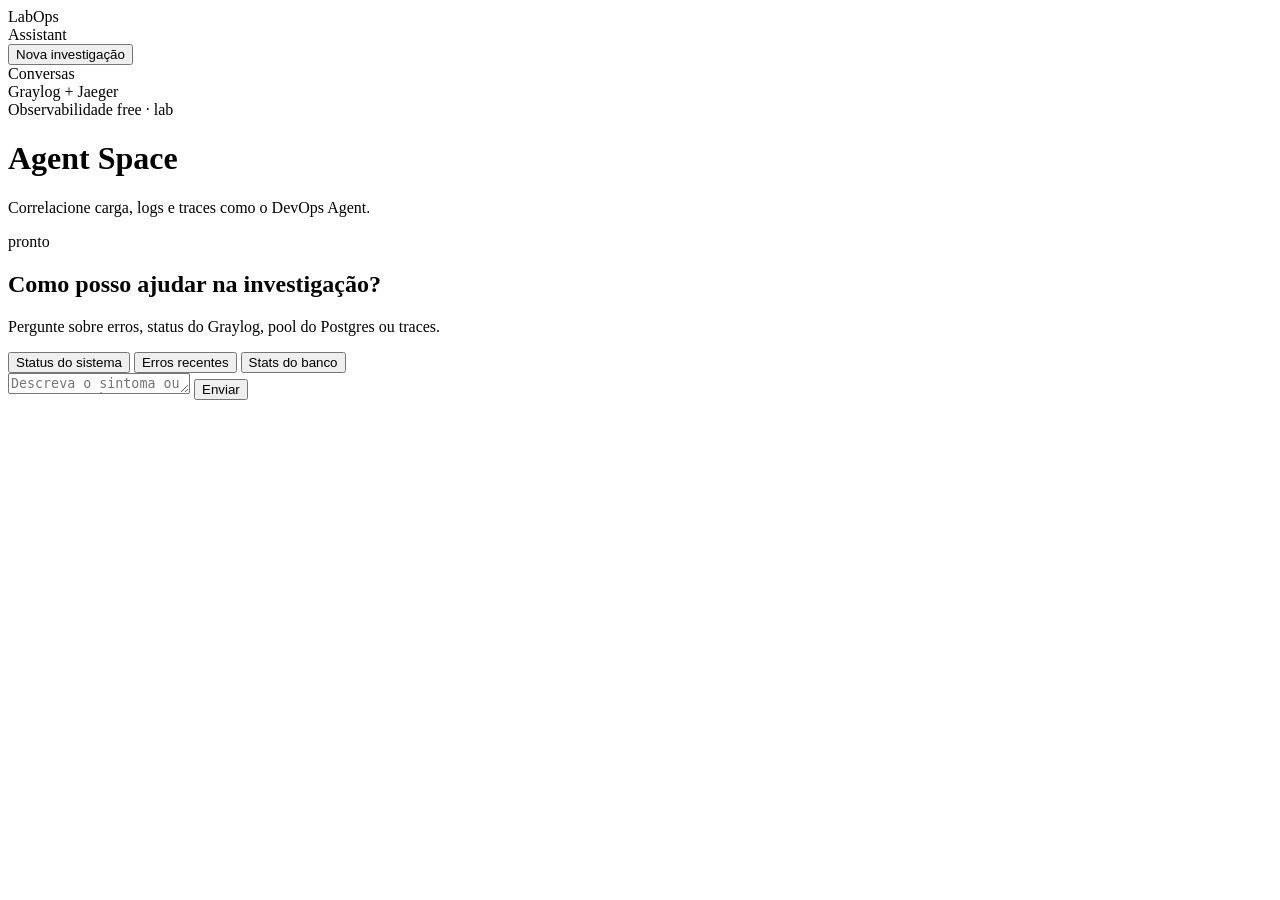
==== app/static/index.html @ 698c9156 "Replace sample shop with LabOps Assistant and free observability. Chat UI like DevOps Agent, Postgre" ====
<!DOCTYPE html>
<html lang="pt-BR">
<head>
  <meta charset="UTF-8" />
  <meta name="viewport" content="width=device-width, initial-scale=1" />
  <title>LabOps Assistant</title>
  <link rel="preconnect" href="https://fonts.googleapis.com" />
  <link rel="preconnect" href="https://fonts.gstatic.com" crossorigin />
  <link href="https://fonts.googleapis.com/css2?family=IBM+Plex+Mono:wght@400;500&family=Sora:wght@400;500;600;700&display=swap" rel="stylesheet" />
  <link rel="stylesheet" href="/static/app.css" />
</head>
<body>
  <div class="shell">
    <aside class="rail">
      <div class="brand">
        <div class="brand-mark" aria-hidden="true"></div>
        <div>
          <div class="brand-name">LabOps</div>
          <div class="brand-sub">Assistant</div>
        </div>
      </div>
      <button type="button" class="btn-new" id="btnNew">Nova investigação</button>
      <div class="rail-label">Conversas</div>
      <nav class="conv-list" id="convList"></nav>
      <div class="rail-foot">
        <div class="pill">Graylog + Jaeger</div>
        <div class="muted">Observabilidade free · lab</div>
      </div>
    </aside>

    <main class="stage">
      <header class="top">
        <div>
          <h1 id="chatTitle">Agent Space</h1>
          <p class="muted">Correlacione carga, logs e traces como o DevOps Agent.</p>
        </div>
        <div class="top-meta" id="metaBox">
          <span class="chip">pronto</span>
        </div>
      </header>

      <section class="transcript" id="transcript">
        <div class="welcome">
          <h2>Como posso ajudar na investigação?</h2>
          <p>Pergunte sobre erros, status do Graylog, pool do Postgres ou traces.</p>
          <div class="suggestions">
            <button type="button" data-q="Qual o status do sistema e do Graylog?">Status do sistema</button>
            <button type="button" data-q="Mostre erros e timeouts recentes nos logs">Erros recentes</button>
            <button type="button" data-q="Como está o banco e o pool sob carga?">Stats do banco</button>
          </div>
        </div>
      </section>

      <form class="composer" id="composer">
        <textarea id="input" rows="1" placeholder="Descreva o sintoma ou pergunte sobre logs/traces…" required></textarea>
        <button type="submit" id="send">Enviar</button>
      </form>
    </main>
  </div>
  <script src="/static/app.js"></script>
</body>
</html>
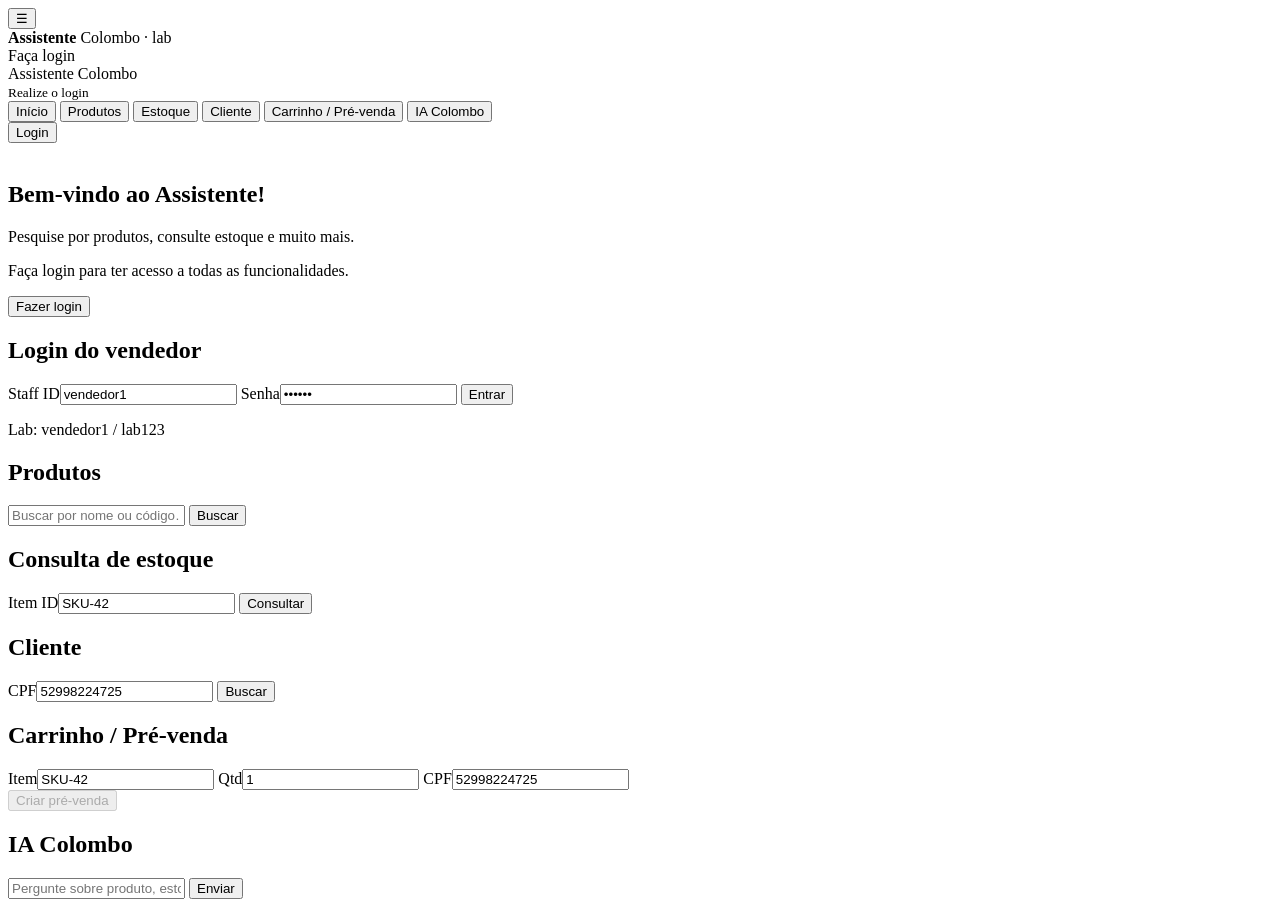
==== commit 6c35a276: "Rebuild app as Colombo-style Assistente de Vendas with observability. Light retail UI, sales journey" ====
--- a/app/static/index.html
+++ b/app/static/index.html
@@ -3,58 +3,119 @@
 <head>
   <meta charset="UTF-8" />
   <meta name="viewport" content="width=device-width, initial-scale=1" />
-  <title>LabOps Assistant</title>
+  <title>Assistente Colombo</title>
   <link rel="preconnect" href="https://fonts.googleapis.com" />
   <link rel="preconnect" href="https://fonts.gstatic.com" crossorigin />
-  <link href="https://fonts.googleapis.com/css2?family=IBM+Plex+Mono:wght@400;500&family=Sora:wght@400;500;600;700&display=swap" rel="stylesheet" />
+  <link href="https://fonts.googleapis.com/css2?family=Roboto:wght@400;500;700&display=swap" rel="stylesheet" />
   <link rel="stylesheet" href="/static/app.css" />
 </head>
 <body>
-  <div class="shell">
-    <aside class="rail">
+  <div class="app">
+    <header class="appbar">
+      <button type="button" class="icon-btn" id="btnMenu" aria-label="Menu">☰</button>
       <div class="brand">
-        <div class="brand-mark" aria-hidden="true"></div>
+        <div class="logo" aria-hidden="true"></div>
         <div>
-          <div class="brand-name">LabOps</div>
-          <div class="brand-sub">Assistant</div>
+          <strong>Assistente</strong>
+          <span>Colombo · lab</span>
         </div>
       </div>
-      <button type="button" class="btn-new" id="btnNew">Nova investigação</button>
-      <div class="rail-label">Conversas</div>
-      <nav class="conv-list" id="convList"></nav>
-      <div class="rail-foot">
-        <div class="pill">Graylog + Jaeger</div>
-        <div class="muted">Observabilidade free · lab</div>
+      <div class="appbar-right" id="userChip">Faça login</div>
+    </header>
+
+    <aside class="drawer" id="drawer">
+      <div class="drawer-head">
+        <div class="persona"></div>
+        <div>
+          <div id="drawerName">Assistente Colombo</div>
+          <small id="drawerSub">Realize o login</small>
+        </div>
       </div>
+      <nav>
+        <button type="button" data-view="home" class="nav active">Início</button>
+        <button type="button" data-view="products" class="nav">Produtos</button>
+        <button type="button" data-view="stock" class="nav">Estoque</button>
+        <button type="button" data-view="customer" class="nav">Cliente</button>
+        <button type="button" data-view="cart" class="nav">Carrinho / Pré-venda</button>
+        <button type="button" data-view="lia" class="nav">IA Colombo</button>
+      </nav>
+      <button type="button" class="login-btn" id="btnLoginToggle">Login</button>
     </aside>
+    <div class="backdrop" id="backdrop"></div>
 
-    <main class="stage">
-      <header class="top">
-        <div>
-          <h1 id="chatTitle">Agent Space</h1>
-          <p class="muted">Correlacione carga, logs e traces como o DevOps Agent.</p>
-        </div>
-        <div class="top-meta" id="metaBox">
-          <span class="chip">pronto</span>
-        </div>
-      </header>
-
-      <section class="transcript" id="transcript">
-        <div class="welcome">
-          <h2>Como posso ajudar na investigação?</h2>
-          <p>Pergunte sobre erros, status do Graylog, pool do Postgres ou traces.</p>
-          <div class="suggestions">
-            <button type="button" data-q="Qual o status do sistema e do Graylog?">Status do sistema</button>
-            <button type="button" data-q="Mostre erros e timeouts recentes nos logs">Erros recentes</button>
-            <button type="button" data-q="Como está o banco e o pool sob carga?">Stats do banco</button>
-          </div>
+    <main class="content">
+      <section class="view" id="view-home">
+        <div class="welcome card">
+          <img class="welcome-mark" alt="" />
+          <h1>Bem-vindo ao Assistente!</h1>
+          <p>Pesquise por produtos, consulte estoque e muito mais.</p>
+          <p class="dim">Faça login para ter acesso a todas as funcionalidades.</p>
+          <button type="button" class="btn-primary" id="btnWelcomeLogin">Fazer login</button>
         </div>
       </section>
 
-      <form class="composer" id="composer">
-        <textarea id="input" rows="1" placeholder="Descreva o sintoma ou pergunte sobre logs/traces…" required></textarea>
-        <button type="submit" id="send">Enviar</button>
-      </form>
+      <section class="view hidden" id="view-login">
+        <div class="card narrow">
+          <h2>Login do vendedor</h2>
+          <label>Staff ID<input id="staffId" value="vendedor1" /></label>
+          <label>Senha<input id="password" type="password" value="lab123" /></label>
+          <button type="button" class="btn-primary" id="btnLogin">Entrar</button>
+          <p class="hint">Lab: vendedor1 / lab123</p>
+        </div>
+      </section>
+
+      <section class="view hidden" id="view-products">
+        <div class="card">
+          <h2>Produtos</h2>
+          <div class="row">
+            <input id="productQuery" placeholder="Buscar por nome ou código…" />
+            <button type="button" class="btn-primary" id="btnSearch">Buscar</button>
+          </div>
+          <div class="grid" id="productGrid"></div>
+        </div>
+      </section>
+
+      <section class="view hidden" id="view-stock">
+        <div class="card narrow">
+          <h2>Consulta de estoque</h2>
+          <label>Item ID<input id="stockItem" value="SKU-42" /></label>
+          <button type="button" class="btn-primary" id="btnStock">Consultar</button>
+          <pre class="result" id="stockResult"></pre>
+        </div>
+      </section>
+
+      <section class="view hidden" id="view-customer">
+        <div class="card narrow">
+          <h2>Cliente</h2>
+          <label>CPF<input id="cpf" value="52998224725" /></label>
+          <button type="button" class="btn-primary" id="btnCustomer">Buscar</button>
+          <pre class="result" id="customerResult"></pre>
+        </div>
+      </section>
+
+      <section class="view hidden" id="view-cart">
+        <div class="card">
+          <h2>Carrinho / Pré-venda</h2>
+          <div class="row wrap">
+            <label>Item<input id="cartItem" value="SKU-42" /></label>
+            <label>Qtd<input id="cartQty" type="number" min="1" value="1" /></label>
+            <label>CPF<input id="cartCpf" value="52998224725" /></label>
+          </div>
+          <button type="button" class="btn-primary" id="btnPreSale" disabled>Criar pré-venda</button>
+          <pre class="result" id="saleResult"></pre>
+        </div>
+      </section>
+
+      <section class="view hidden" id="view-lia">
+        <div class="card chat-card">
+          <h2>IA Colombo</h2>
+          <div class="chat" id="chatBox"></div>
+          <form class="chat-form" id="chatForm">
+            <input id="chatInput" placeholder="Pergunte sobre produto, estoque ou cliente…" required />
+            <button type="submit" class="btn-primary">Enviar</button>
+          </form>
+        </div>
+      </section>
     </main>
   </div>
   <script src="/static/app.js"></script>
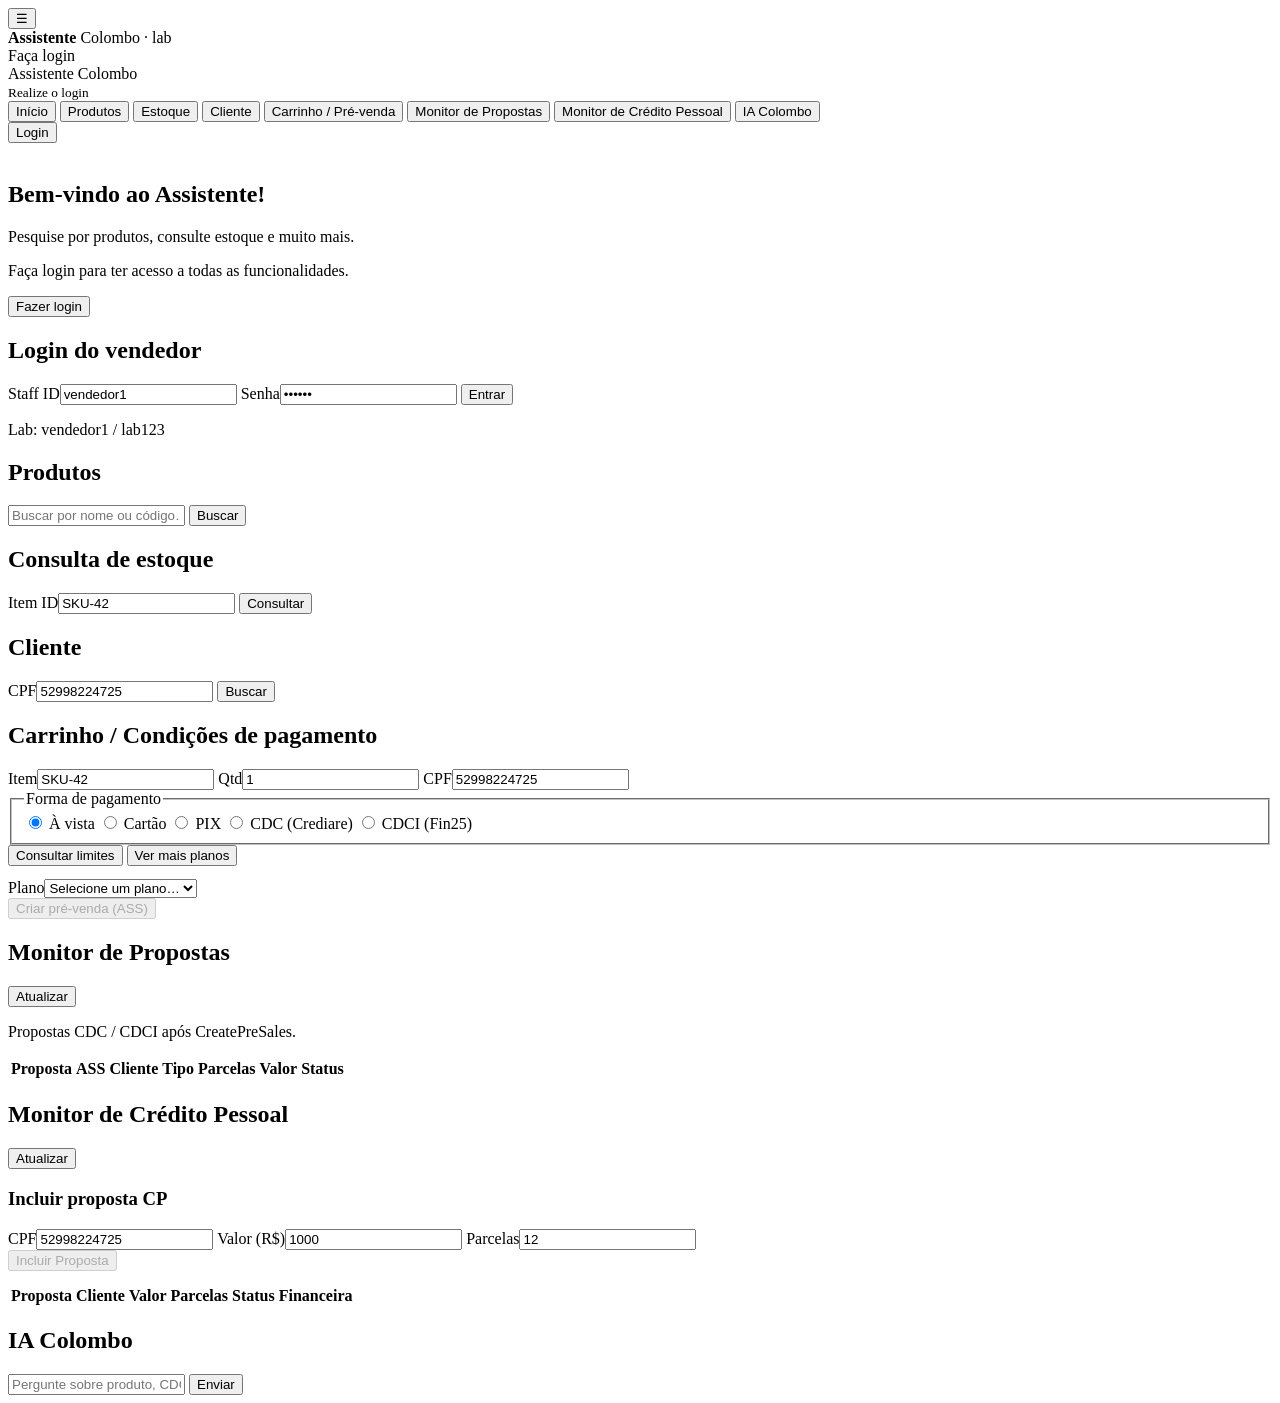
==== commit c619598a: "Add CDC, CDCI and CP flows to match Assistente de Vendas. Financed checkout, proposal monitor, perso" ====
--- a/app/static/index.html
+++ b/app/static/index.html
@@ -37,6 +37,8 @@
         <button type="button" data-view="stock" class="nav">Estoque</button>
         <button type="button" data-view="customer" class="nav">Cliente</button>
         <button type="button" data-view="cart" class="nav">Carrinho / Pré-venda</button>
+        <button type="button" data-view="monitor" class="nav">Monitor de Propostas</button>
+        <button type="button" data-view="cp" class="nav">Monitor de Crédito Pessoal</button>
         <button type="button" data-view="lia" class="nav">IA Colombo</button>
       </nav>
       <button type="button" class="login-btn" id="btnLoginToggle">Login</button>
@@ -95,14 +97,94 @@
 
       <section class="view hidden" id="view-cart">
         <div class="card">
-          <h2>Carrinho / Pré-venda</h2>
+          <h2>Carrinho / Condições de pagamento</h2>
           <div class="row wrap">
             <label>Item<input id="cartItem" value="SKU-42" /></label>
             <label>Qtd<input id="cartQty" type="number" min="1" value="1" /></label>
             <label>CPF<input id="cartCpf" value="52998224725" /></label>
           </div>
-          <button type="button" class="btn-primary" id="btnPreSale" disabled>Criar pré-venda</button>
+
+          <fieldset class="pay-fieldset">
+            <legend>Forma de pagamento</legend>
+            <label class="radio"><input type="radio" name="payType" value="avista" checked /> À vista</label>
+            <label class="radio"><input type="radio" name="payType" value="cartao" /> Cartão</label>
+            <label class="radio"><input type="radio" name="payType" value="pix" /> PIX</label>
+            <label class="radio"><input type="radio" name="payType" value="cdc" /> CDC (Crediare)</label>
+            <label class="radio"><input type="radio" name="payType" value="cdci" /> CDCI (Fin25)</label>
+          </fieldset>
+
+          <div id="financedBox" class="financed hidden">
+            <div class="row wrap">
+              <button type="button" class="btn-secondary" id="btnLimits">Consultar limites</button>
+              <button type="button" class="btn-secondary" id="btnPlans">Ver mais planos</button>
+            </div>
+            <pre class="result" id="limitsResult"></pre>
+            <label>Plano<select id="planSelect"><option value="">Selecione um plano…</option></select></label>
+          </div>
+
+          <button type="button" class="btn-primary" id="btnPreSale" disabled>Criar pré-venda (ASS)</button>
           <pre class="result" id="saleResult"></pre>
+        </div>
+      </section>
+
+      <section class="view hidden" id="view-monitor">
+        <div class="card">
+          <div class="toolbar">
+            <h2>Monitor de Propostas</h2>
+            <button type="button" class="btn-secondary" id="btnRefreshProposals">Atualizar</button>
+          </div>
+          <p class="dim">Propostas CDC / CDCI após CreatePreSales.</p>
+          <div class="table-wrap">
+            <table class="data-table" id="proposalsTable">
+              <thead>
+                <tr>
+                  <th>Proposta</th>
+                  <th>ASS</th>
+                  <th>Cliente</th>
+                  <th>Tipo</th>
+                  <th>Parcelas</th>
+                  <th>Valor</th>
+                  <th>Status</th>
+                  <th></th>
+                </tr>
+              </thead>
+              <tbody></tbody>
+            </table>
+          </div>
+        </div>
+      </section>
+
+      <section class="view hidden" id="view-cp">
+        <div class="card">
+          <div class="toolbar">
+            <h2>Monitor de Crédito Pessoal</h2>
+            <button type="button" class="btn-secondary" id="btnRefreshCp">Atualizar</button>
+          </div>
+          <div class="cp-form">
+            <h3>Incluir proposta CP</h3>
+            <div class="row wrap">
+              <label>CPF<input id="cpCpf" value="52998224725" /></label>
+              <label>Valor (R$)<input id="cpAmount" type="number" min="100" step="50" value="1000" /></label>
+              <label>Parcelas<input id="cpInstallments" type="number" min="1" value="12" /></label>
+            </div>
+            <button type="button" class="btn-primary" id="btnCreateCp" disabled>Incluir Proposta</button>
+            <pre class="result" id="cpCreateResult"></pre>
+          </div>
+          <div class="table-wrap">
+            <table class="data-table" id="cpTable">
+              <thead>
+                <tr>
+                  <th>Proposta</th>
+                  <th>Cliente</th>
+                  <th>Valor</th>
+                  <th>Parcelas</th>
+                  <th>Status</th>
+                  <th>Financeira</th>
+                </tr>
+              </thead>
+              <tbody></tbody>
+            </table>
+          </div>
         </div>
       </section>
 
@@ -111,7 +193,7 @@
           <h2>IA Colombo</h2>
           <div class="chat" id="chatBox"></div>
           <form class="chat-form" id="chatForm">
-            <input id="chatInput" placeholder="Pergunte sobre produto, estoque ou cliente…" required />
+            <input id="chatInput" placeholder="Pergunte sobre produto, CDC, CDCI, CP…" required />
             <button type="submit" class="btn-primary">Enviar</button>
           </form>
         </div>
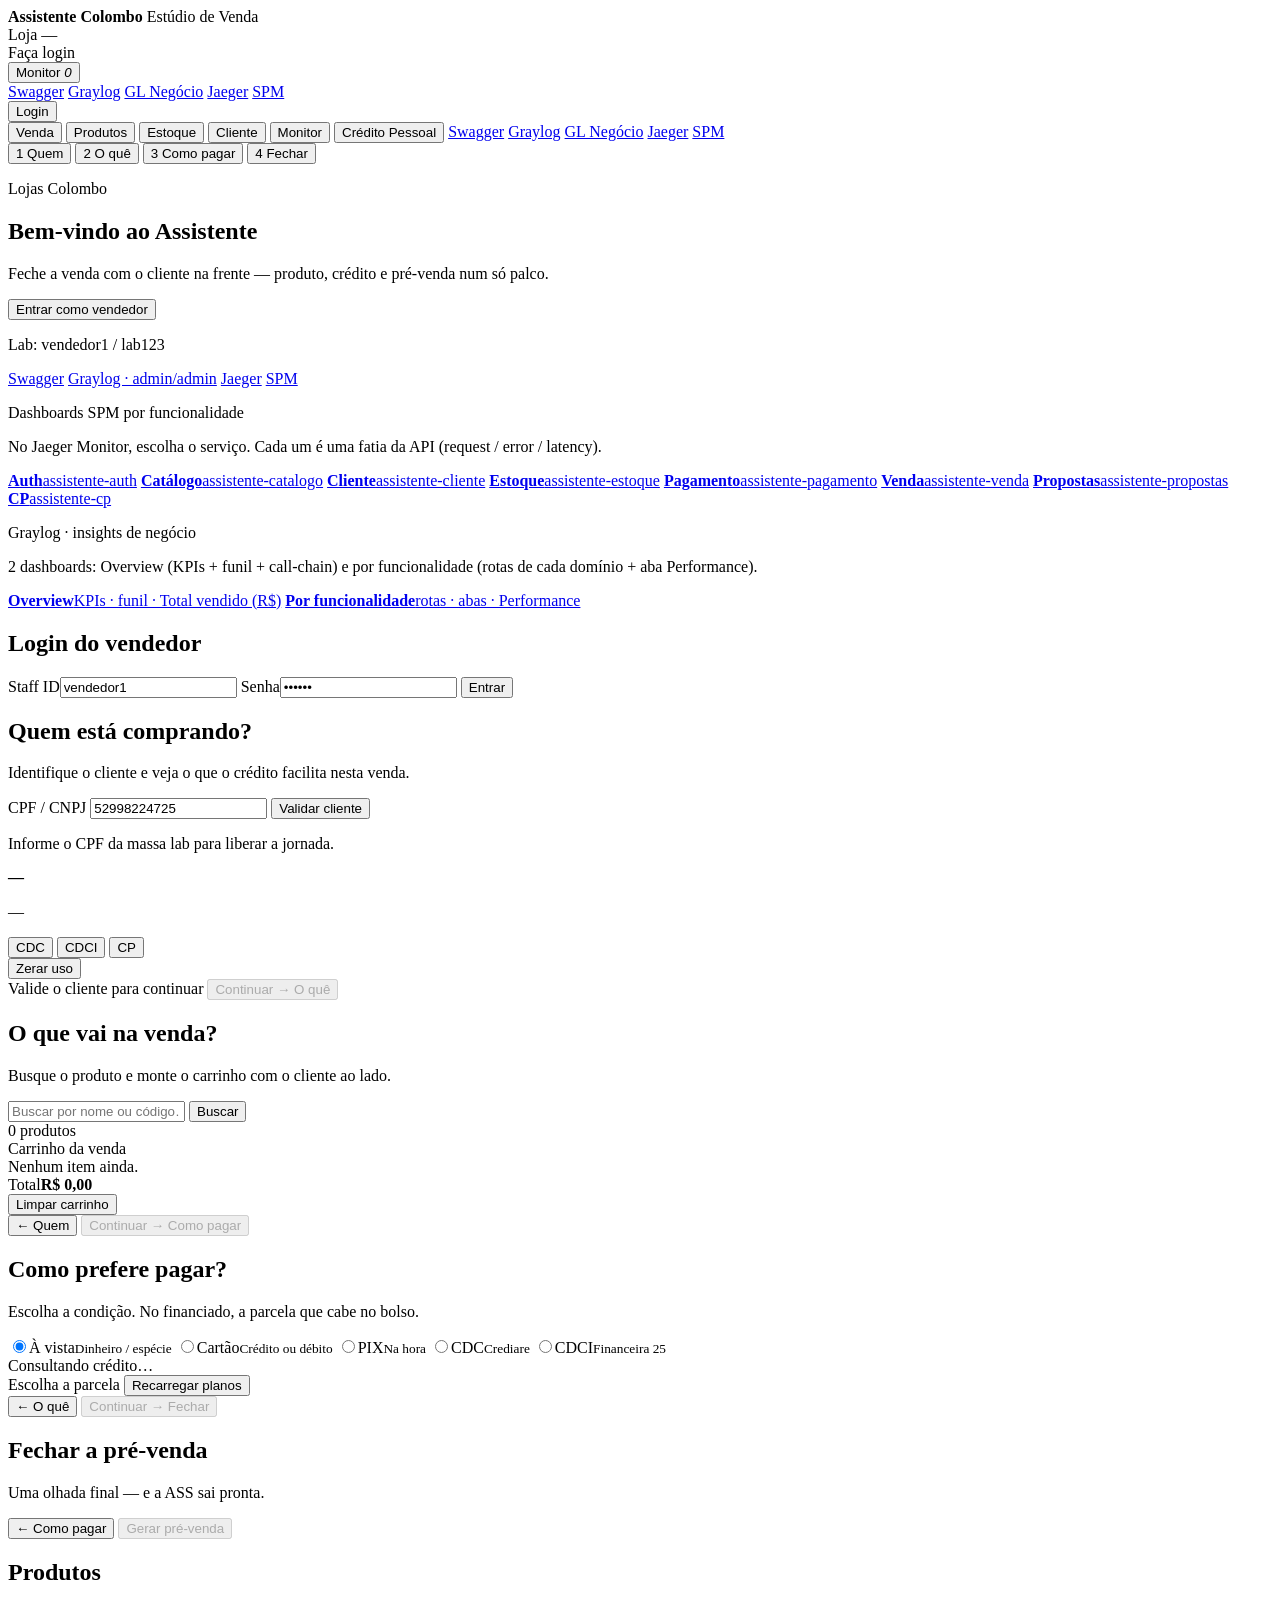
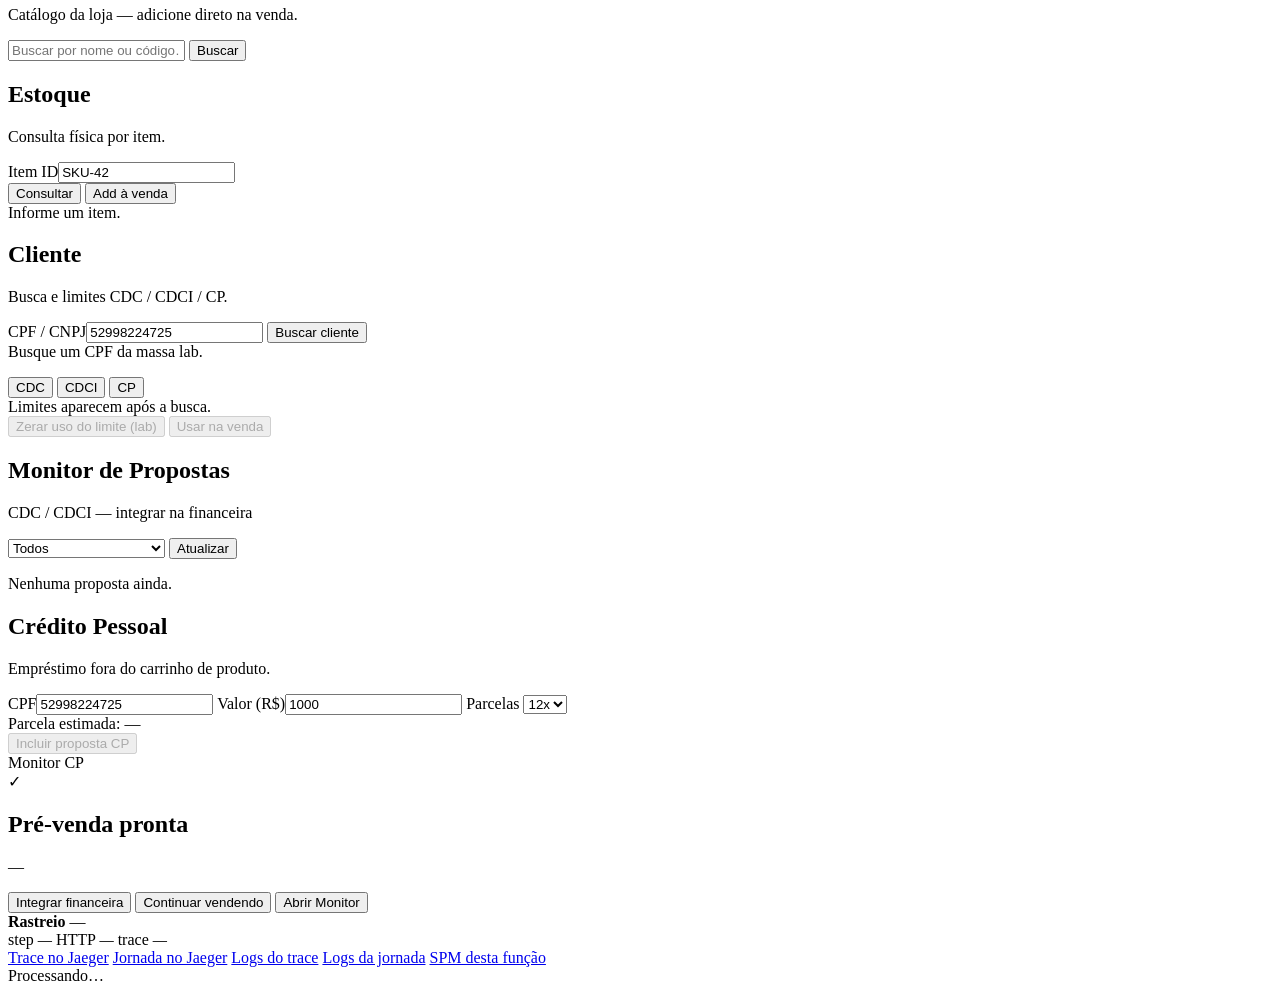
==== commit 5cfe80c0: "Add business Graylog dashboards, Jaeger SPM by domain, and sale journey observability. Consolidate O" ====
--- a/app/static/index.html
+++ b/app/static/index.html
@@ -6,200 +6,356 @@
   <title>Assistente Colombo</title>
   <link rel="preconnect" href="https://fonts.googleapis.com" />
   <link rel="preconnect" href="https://fonts.gstatic.com" crossorigin />
-  <link href="https://fonts.googleapis.com/css2?family=Roboto:wght@400;500;700&display=swap" rel="stylesheet" />
-  <link rel="stylesheet" href="/static/app.css" />
+  <link href="https://fonts.googleapis.com/css2?family=Source+Sans+3:wght@400;500;600;700&display=swap" rel="stylesheet" />
+  <link rel="stylesheet" href="/static/app.css?v=15" />
 </head>
 <body>
-  <div class="app">
-    <header class="appbar">
-      <button type="button" class="icon-btn" id="btnMenu" aria-label="Menu">☰</button>
+  <div class="atmosphere" aria-hidden="true"></div>
+
+  <div class="shell">
+    <header class="app-header">
       <div class="brand">
         <div class="logo" aria-hidden="true"></div>
         <div>
-          <strong>Assistente</strong>
-          <span>Colombo · lab</span>
+          <strong>Assistente Colombo</strong>
+          <span>Estúdio de Venda</span>
         </div>
       </div>
-      <div class="appbar-right" id="userChip">Faça login</div>
+      <div class="header-right">
+        <div class="store-pill" id="storePill">Loja —</div>
+        <div class="user-chip" id="userChip">Faça login</div>
+        <button type="button" class="badge-btn hidden" id="btnOpenMonitor" title="Monitor de Propostas">
+          <span>Monitor</span>
+          <em id="monitorCount">0</em>
+        </button>
+        <nav class="obs-links" aria-label="Docs e observabilidade">
+          <a class="header-link" href="/docs" target="_blank" rel="noopener" title="OpenAPI / Swagger">Swagger</a>
+          <a class="header-link" href="http://127.0.0.1:9000/" target="_blank" rel="noopener" title="Graylog · admin / admin">Graylog</a>
+          <a class="header-link" href="http://127.0.0.1:9000/dashboards/6ab869f1ebac73de29c69356" target="_blank" rel="noopener" title="Negócio · Overview">GL Negócio</a>
+          <a class="header-link" href="http://127.0.0.1:16686/" target="_blank" rel="noopener" title="Jaeger Search">Jaeger</a>
+          <a class="header-link" href="http://127.0.0.1:16686/monitor" target="_blank" rel="noopener" title="SPM por funcionalidade (RED)">SPM</a>
+        </nav>
+        <button type="button" class="header-link hidden" id="btnLoginToggle">Login</button>
+      </div>
     </header>
 
-    <aside class="drawer" id="drawer">
-      <div class="drawer-head">
-        <div class="persona"></div>
-        <div>
-          <div id="drawerName">Assistente Colombo</div>
-          <small id="drawerSub">Realize o login</small>
-        </div>
-      </div>
-      <nav>
-        <button type="button" data-view="home" class="nav active">Início</button>
-        <button type="button" data-view="products" class="nav">Produtos</button>
-        <button type="button" data-view="stock" class="nav">Estoque</button>
-        <button type="button" data-view="customer" class="nav">Cliente</button>
-        <button type="button" data-view="cart" class="nav">Carrinho / Pré-venda</button>
-        <button type="button" data-view="monitor" class="nav">Monitor de Propostas</button>
-        <button type="button" data-view="cp" class="nav">Monitor de Crédito Pessoal</button>
-        <button type="button" data-view="lia" class="nav">IA Colombo</button>
-      </nav>
-      <button type="button" class="login-btn" id="btnLoginToggle">Login</button>
-    </aside>
-    <div class="backdrop" id="backdrop"></div>
-
-    <main class="content">
-      <section class="view" id="view-home">
-        <div class="welcome card">
-          <img class="welcome-mark" alt="" />
-          <h1>Bem-vindo ao Assistente!</h1>
-          <p>Pesquise por produtos, consulte estoque e muito mais.</p>
-          <p class="dim">Faça login para ter acesso a todas as funcionalidades.</p>
-          <button type="button" class="btn-primary" id="btnWelcomeLogin">Fazer login</button>
+    <nav class="mod-nav hidden" id="modNav" aria-label="Módulos">
+      <button type="button" class="mod active" data-mod="sale">Venda</button>
+      <button type="button" class="mod" data-mod="products">Produtos</button>
+      <button type="button" class="mod" data-mod="stock">Estoque</button>
+      <button type="button" class="mod" data-mod="customer">Cliente</button>
+      <button type="button" class="mod" data-mod="monitor">Monitor</button>
+      <button type="button" class="mod" data-mod="cp">Crédito Pessoal</button>
+      <span class="mod-sep" aria-hidden="true"></span>
+      <a class="mod" href="/docs" target="_blank" rel="noopener">Swagger</a>
+      <a class="mod" href="http://127.0.0.1:9000/" target="_blank" rel="noopener" title="admin / admin">Graylog</a>
+      <a class="mod" href="http://127.0.0.1:9000/dashboards/6ab869f1ebac73de29c69356" target="_blank" rel="noopener">GL Negócio</a>
+      <a class="mod" href="http://127.0.0.1:16686/" target="_blank" rel="noopener">Jaeger</a>
+      <a class="mod" href="http://127.0.0.1:16686/monitor" target="_blank" rel="noopener">SPM</a>
+    </nav>
+
+    <nav class="act-rail hidden" id="actRail" aria-label="Jornada da venda">
+      <button type="button" class="act active" data-act="1"><span>1</span> Quem</button>
+      <button type="button" class="act" data-act="2"><span>2</span> O quê</button>
+      <button type="button" class="act" data-act="3"><span>3</span> Como pagar</button>
+      <button type="button" class="act" data-act="4"><span>4</span> Fechar</button>
+    </nav>
+
+    <main class="stage">
+      <!-- Guest / Login -->
+      <section class="view" id="view-welcome">
+        <div class="welcome-hero">
+          <p class="eyebrow">Lojas Colombo</p>
+          <h1>Bem-vindo ao Assistente</h1>
+          <p class="lead">Feche a venda com o cliente na frente — produto, crédito e pré-venda num só palco.</p>
+          <button type="button" class="btn-primary btn-lg" id="btnWelcomeLogin">Entrar como vendedor</button>
+          <p class="hint">Lab: vendedor1 / lab123</p>
+          <div class="welcome-links">
+            <a href="/docs" target="_blank" rel="noopener">Swagger</a>
+            <a href="http://127.0.0.1:9000/" target="_blank" rel="noopener" title="admin / admin">Graylog · admin/admin</a>
+            <a href="http://127.0.0.1:16686/" target="_blank" rel="noopener">Jaeger</a>
+            <a href="http://127.0.0.1:16686/monitor" target="_blank" rel="noopener">SPM</a>
+          </div>
+          <div class="spm-by-fn">
+            <p class="section-label">Dashboards SPM por funcionalidade</p>
+            <p class="dim spm-hint">No Jaeger Monitor, escolha o serviço. Cada um é uma fatia da API (request / error / latency).</p>
+            <div class="spm-grid">
+              <a href="http://127.0.0.1:16686/monitor" target="_blank" rel="noopener"><strong>Auth</strong><span>assistente-auth</span></a>
+              <a href="http://127.0.0.1:16686/monitor" target="_blank" rel="noopener"><strong>Catálogo</strong><span>assistente-catalogo</span></a>
+              <a href="http://127.0.0.1:16686/monitor" target="_blank" rel="noopener"><strong>Cliente</strong><span>assistente-cliente</span></a>
+              <a href="http://127.0.0.1:16686/monitor" target="_blank" rel="noopener"><strong>Estoque</strong><span>assistente-estoque</span></a>
+              <a href="http://127.0.0.1:16686/monitor" target="_blank" rel="noopener"><strong>Pagamento</strong><span>assistente-pagamento</span></a>
+              <a href="http://127.0.0.1:16686/monitor" target="_blank" rel="noopener"><strong>Venda</strong><span>assistente-venda</span></a>
+              <a href="http://127.0.0.1:16686/monitor" target="_blank" rel="noopener"><strong>Propostas</strong><span>assistente-propostas</span></a>
+              <a href="http://127.0.0.1:16686/monitor" target="_blank" rel="noopener"><strong>CP</strong><span>assistente-cp</span></a>
+            </div>
+          </div>
+          <div class="spm-by-fn">
+            <p class="section-label">Graylog · insights de negócio</p>
+            <p class="dim spm-hint">2 dashboards: Overview (KPIs + funil + call-chain) e por funcionalidade (rotas de cada domínio + aba Performance).</p>
+            <div class="spm-grid">
+              <a href="http://127.0.0.1:9000/dashboards/6ab869f1ebac73de29c69356" target="_blank" rel="noopener"><strong>Overview</strong><span>KPIs · funil · Total vendido (R$)</span></a>
+              <a href="http://127.0.0.1:9000/dashboards/6ab869f1ebac73de29c6935f" target="_blank" rel="noopener"><strong>Por funcionalidade</strong><span>rotas · abas · Performance</span></a>
+            </div>
+          </div>
         </div>
       </section>
 
       <section class="view hidden" id="view-login">
-        <div class="card narrow">
+        <div class="login-panel">
           <h2>Login do vendedor</h2>
-          <label>Staff ID<input id="staffId" value="vendedor1" /></label>
-          <label>Senha<input id="password" type="password" value="lab123" /></label>
-          <button type="button" class="btn-primary" id="btnLogin">Entrar</button>
-          <p class="hint">Lab: vendedor1 / lab123</p>
-        </div>
-      </section>
-
-      <section class="view hidden" id="view-products">
-        <div class="card">
-          <h2>Produtos</h2>
-          <div class="row">
+          <label>Staff ID<input id="staffId" value="vendedor1" autocomplete="username" /></label>
+          <label>Senha<input id="password" type="password" value="lab123" autocomplete="current-password" /></label>
+          <button type="button" class="btn-primary btn-block" id="btnLogin">Entrar</button>
+        </div>
+      </section>
+
+      <!-- Sale studio -->
+      <section class="view hidden" id="view-sale">
+        <div class="act-panel" data-panel="1" id="act1">
+          <header class="act-head">
+            <h1>Quem está comprando?</h1>
+            <p>Identifique o cliente e veja o que o crédito facilita nesta venda.</p>
+          </header>
+          <div class="who-row">
+            <label class="big-field">
+              CPF / CNPJ
+              <input id="cartCpf" value="52998224725" inputmode="numeric" />
+            </label>
+            <button type="button" class="btn-primary btn-lg" id="btnValidateCustomer">Validar cliente</button>
+          </div>
+          <div id="customerHero" class="customer-hero empty">
+            <p>Informe o CPF da massa lab para liberar a jornada.</p>
+          </div>
+          <div class="limit-strip hidden" id="limitStrip">
+            <div class="limit-pulse" id="limitPulse"></div>
+            <div>
+              <strong id="limitHeadline">—</strong>
+              <p id="limitSub" class="dim">—</p>
+            </div>
+            <div class="limit-tabs" id="limitTabs">
+              <button type="button" class="chip active" data-limit="CDC">CDC</button>
+              <button type="button" class="chip" data-limit="CDCI">CDCI</button>
+              <button type="button" class="chip" data-limit="CP">CP</button>
+            </div>
+            <button type="button" class="btn-ghost" id="btnResetLimitSale" title="Lab: zera used_limit">Zerar uso</button>
+          </div>
+          <div class="act-nav">
+            <span class="dim" id="act1Hint">Valide o cliente para continuar</span>
+            <button type="button" class="btn-primary" id="btnToAct2" disabled>Continuar → O quê</button>
+          </div>
+        </div>
+
+        <div class="act-panel hidden" data-panel="2" id="act2">
+          <header class="act-head">
+            <h1>O que vai na venda?</h1>
+            <p>Busque o produto e monte o carrinho com o cliente ao lado.</p>
+          </header>
+          <div class="search-bar">
             <input id="productQuery" placeholder="Buscar por nome ou código…" />
             <button type="button" class="btn-primary" id="btnSearch">Buscar</button>
           </div>
-          <div class="grid" id="productGrid"></div>
+          <div class="cart-stage">
+            <div class="cart-main">
+              <div class="section-label"><span id="productCount">0</span> produtos</div>
+              <div class="product-grid" id="productGrid"></div>
+            </div>
+            <aside class="cart-rail">
+              <div class="section-label">Carrinho da venda</div>
+              <div id="cartLines" class="cart-lines empty">Nenhum item ainda.</div>
+              <div class="cart-total"><span>Total</span><strong id="cartTotal">R$ 0,00</strong></div>
+              <button type="button" class="btn-ghost btn-block" id="btnClearCart">Limpar carrinho</button>
+            </aside>
+          </div>
+          <input type="hidden" id="cartItem" value="SKU-42" />
+          <input type="hidden" id="cartQty" value="1" />
+          <div class="act-nav">
+            <button type="button" class="btn-secondary" id="btnBackAct1">← Quem</button>
+            <button type="button" class="btn-primary" id="btnToAct3" disabled>Continuar → Como pagar</button>
+          </div>
+        </div>
+
+        <div class="act-panel hidden" data-panel="3" id="act3">
+          <header class="act-head">
+            <h1>Como prefere pagar?</h1>
+            <p>Escolha a condição. No financiado, a parcela que cabe no bolso.</p>
+          </header>
+          <div class="pay-grid" id="payGrid">
+            <label class="pay-option"><input type="radio" name="payType" value="avista" checked /><span>À vista</span><small>Dinheiro / espécie</small></label>
+            <label class="pay-option"><input type="radio" name="payType" value="cartao" /><span>Cartão</span><small>Crédito ou débito</small></label>
+            <label class="pay-option"><input type="radio" name="payType" value="pix" /><span>PIX</span><small>Na hora</small></label>
+            <label class="pay-option"><input type="radio" name="payType" value="cdc" /><span>CDC</span><small>Crediare</small></label>
+            <label class="pay-option"><input type="radio" name="payType" value="cdci" /><span>CDCI</span><small>Financeira 25</small></label>
+          </div>
+          <div id="financedBox" class="financed hidden">
+            <div class="limits-mini" id="cartLimitsMini">Consultando crédito…</div>
+            <div class="section-label row-between">
+              <span id="plansHint">Escolha a parcela</span>
+              <button type="button" class="btn-ghost" id="btnPlans">Recarregar planos</button>
+            </div>
+            <div class="plan-bands" id="planList"></div>
+          </div>
+          <div class="summary-line" id="paySummary"></div>
+          <div class="act-nav">
+            <button type="button" class="btn-secondary" id="btnBackAct2">← O quê</button>
+            <button type="button" class="btn-primary" id="btnToAct4" disabled>Continuar → Fechar</button>
+          </div>
+        </div>
+
+        <div class="act-panel hidden" data-panel="4" id="act4">
+          <header class="act-head">
+            <h1>Fechar a pré-venda</h1>
+            <p>Uma olhada final — e a ASS sai pronta.</p>
+          </header>
+          <div class="close-summary" id="assSummary"></div>
+          <div class="act-nav">
+            <button type="button" class="btn-secondary" id="btnBackAct3">← Como pagar</button>
+            <button type="button" class="btn-primary btn-lg" id="btnPreSale" disabled>Gerar pré-venda</button>
+          </div>
+          <div id="saleResult" class="sale-feedback"></div>
+        </div>
+      </section>
+      <!-- Módulos -->
+      <section class="view hidden" id="view-products">
+        <div class="mod-panel">
+          <header class="act-head">
+            <h1>Produtos</h1>
+            <p>Catálogo da loja — adicione direto na venda.</p>
+          </header>
+          <div class="search-bar">
+            <input id="modProductQuery" placeholder="Buscar por nome ou código…" />
+            <button type="button" class="btn-primary" id="btnModSearch">Buscar</button>
+          </div>
+          <div class="product-grid" id="modProductGrid"></div>
         </div>
       </section>
 
       <section class="view hidden" id="view-stock">
-        <div class="card narrow">
-          <h2>Consulta de estoque</h2>
+        <div class="mod-panel narrow">
+          <header class="act-head">
+            <h1>Estoque</h1>
+            <p>Consulta física por item.</p>
+          </header>
           <label>Item ID<input id="stockItem" value="SKU-42" /></label>
-          <button type="button" class="btn-primary" id="btnStock">Consultar</button>
-          <pre class="result" id="stockResult"></pre>
+          <div class="row gap">
+            <button type="button" class="btn-primary" id="btnStock">Consultar</button>
+            <button type="button" class="btn-secondary" id="btnStockToCart">Add à venda</button>
+          </div>
+          <div id="stockCard" class="info-card">Informe um item.</div>
+          <div class="chip-row" id="stockShortcuts"></div>
         </div>
       </section>
 
       <section class="view hidden" id="view-customer">
-        <div class="card narrow">
-          <h2>Cliente</h2>
-          <label>CPF<input id="cpf" value="52998224725" /></label>
-          <button type="button" class="btn-primary" id="btnCustomer">Buscar</button>
-          <pre class="result" id="customerResult"></pre>
-        </div>
-      </section>
-
-      <section class="view hidden" id="view-cart">
-        <div class="card">
-          <h2>Carrinho / Condições de pagamento</h2>
-          <div class="row wrap">
-            <label>Item<input id="cartItem" value="SKU-42" /></label>
-            <label>Qtd<input id="cartQty" type="number" min="1" value="1" /></label>
-            <label>CPF<input id="cartCpf" value="52998224725" /></label>
-          </div>
-
-          <fieldset class="pay-fieldset">
-            <legend>Forma de pagamento</legend>
-            <label class="radio"><input type="radio" name="payType" value="avista" checked /> À vista</label>
-            <label class="radio"><input type="radio" name="payType" value="cartao" /> Cartão</label>
-            <label class="radio"><input type="radio" name="payType" value="pix" /> PIX</label>
-            <label class="radio"><input type="radio" name="payType" value="cdc" /> CDC (Crediare)</label>
-            <label class="radio"><input type="radio" name="payType" value="cdci" /> CDCI (Fin25)</label>
-          </fieldset>
-
-          <div id="financedBox" class="financed hidden">
-            <div class="row wrap">
-              <button type="button" class="btn-secondary" id="btnLimits">Consultar limites</button>
-              <button type="button" class="btn-secondary" id="btnPlans">Ver mais planos</button>
-            </div>
-            <pre class="result" id="limitsResult"></pre>
-            <label>Plano<select id="planSelect"><option value="">Selecione um plano…</option></select></label>
-          </div>
-
-          <button type="button" class="btn-primary" id="btnPreSale" disabled>Criar pré-venda (ASS)</button>
-          <pre class="result" id="saleResult"></pre>
+        <div class="mod-panel narrow">
+          <header class="act-head">
+            <h1>Cliente</h1>
+            <p>Busca e limites CDC / CDCI / CP.</p>
+          </header>
+          <label>CPF / CNPJ<input id="modCpf" value="52998224725" /></label>
+          <button type="button" class="btn-primary" id="btnModCustomer">Buscar cliente</button>
+          <div id="modCustomerCard" class="info-card">Busque um CPF da massa lab.</div>
+          <div class="limit-tabs" id="modLimitTabs" style="margin-top:1rem">
+            <button type="button" class="chip active" data-limit="CDC">CDC</button>
+            <button type="button" class="chip" data-limit="CDCI">CDCI</button>
+            <button type="button" class="chip" data-limit="CP">CP</button>
+          </div>
+          <div id="modLimitsCard" class="info-card">Limites aparecem após a busca.</div>
+          <button type="button" class="btn-ghost btn-block" id="btnResetLimit" disabled>Zerar uso do limite (lab)</button>
+          <button type="button" class="btn-secondary btn-block" id="btnModCustomerToSale" disabled>Usar na venda</button>
         </div>
       </section>
 
       <section class="view hidden" id="view-monitor">
-        <div class="card">
-          <div class="toolbar">
-            <h2>Monitor de Propostas</h2>
-            <button type="button" class="btn-secondary" id="btnRefreshProposals">Atualizar</button>
-          </div>
-          <p class="dim">Propostas CDC / CDCI após CreatePreSales.</p>
-          <div class="table-wrap">
-            <table class="data-table" id="proposalsTable">
-              <thead>
-                <tr>
-                  <th>Proposta</th>
-                  <th>ASS</th>
-                  <th>Cliente</th>
-                  <th>Tipo</th>
-                  <th>Parcelas</th>
-                  <th>Valor</th>
-                  <th>Status</th>
-                  <th></th>
-                </tr>
-              </thead>
-              <tbody></tbody>
-            </table>
-          </div>
+        <div class="mod-panel">
+          <div class="sheet-head">
+            <div>
+              <h1>Monitor de Propostas</h1>
+              <p class="dim mb0">CDC / CDCI — integrar na financeira</p>
+            </div>
+            <div class="row gap">
+              <select id="monitorFilter">
+                <option value="all">Todos</option>
+                <option value="pending_integration">Aguardando financeira</option>
+                <option value="integrated">Integradas</option>
+              </select>
+              <button type="button" class="btn-secondary" id="btnRefreshProposals">Atualizar</button>
+            </div>
+          </div>
+          <p class="empty-state hidden" id="proposalsEmpty">Nenhuma proposta ainda.</p>
+          <div class="proposal-grid" id="proposalsGrid"></div>
         </div>
       </section>
 
       <section class="view hidden" id="view-cp">
-        <div class="card">
-          <div class="toolbar">
-            <h2>Monitor de Crédito Pessoal</h2>
-            <button type="button" class="btn-secondary" id="btnRefreshCp">Atualizar</button>
-          </div>
-          <div class="cp-form">
-            <h3>Incluir proposta CP</h3>
-            <div class="row wrap">
+        <div class="mod-panel">
+          <header class="act-head">
+            <h1>Crédito Pessoal</h1>
+            <p>Empréstimo fora do carrinho de produto.</p>
+          </header>
+          <div class="cart-stage">
+            <div>
               <label>CPF<input id="cpCpf" value="52998224725" /></label>
               <label>Valor (R$)<input id="cpAmount" type="number" min="100" step="50" value="1000" /></label>
-              <label>Parcelas<input id="cpInstallments" type="number" min="1" value="12" /></label>
-            </div>
-            <button type="button" class="btn-primary" id="btnCreateCp" disabled>Incluir Proposta</button>
-            <pre class="result" id="cpCreateResult"></pre>
-          </div>
-          <div class="table-wrap">
-            <table class="data-table" id="cpTable">
-              <thead>
-                <tr>
-                  <th>Proposta</th>
-                  <th>Cliente</th>
-                  <th>Valor</th>
-                  <th>Parcelas</th>
-                  <th>Status</th>
-                  <th>Financeira</th>
-                </tr>
-              </thead>
-              <tbody></tbody>
-            </table>
-          </div>
-        </div>
-      </section>
-
-      <section class="view hidden" id="view-lia">
-        <div class="card chat-card">
-          <h2>IA Colombo</h2>
-          <div class="chat" id="chatBox"></div>
-          <form class="chat-form" id="chatForm">
-            <input id="chatInput" placeholder="Pergunte sobre produto, CDC, CDCI, CP…" required />
-            <button type="submit" class="btn-primary">Enviar</button>
-          </form>
+              <label>Parcelas
+                <select id="cpInstallments">
+                  <option value="6">6x</option>
+                  <option value="12" selected>12x</option>
+                  <option value="18">18x</option>
+                  <option value="24">24x</option>
+                </select>
+              </label>
+              <div class="sim-box" id="cpSim">Parcela estimada: —</div>
+              <button type="button" class="btn-primary btn-block" id="btnCreateCp" disabled>Incluir proposta CP</button>
+              <div id="cpCreateResult" class="sale-feedback"></div>
+            </div>
+            <div>
+              <div class="section-label">Monitor CP</div>
+              <div class="proposal-grid" id="cpGrid"></div>
+            </div>
+          </div>
         </div>
       </section>
     </main>
   </div>
-  <script src="/static/app.js"></script>
+
+  <!-- Sheets -->
+  <div class="sheet-backdrop hidden" id="sheetBackdrop"></div>
+
+  <aside class="sheet hidden" id="sheetSuccess" aria-label="Pré-venda criada">
+    <div class="sheet-handle"></div>
+    <div class="success-mark" aria-hidden="true">✓</div>
+    <h2 id="successTitle">Pré-venda pronta</h2>
+    <p id="successLead" class="dim">—</p>
+    <div class="sheet-actions">
+      <button type="button" class="btn-primary" id="btnIntegrateFromSuccess">Integrar financeira</button>
+      <button type="button" class="btn-secondary" id="btnCloseSuccess">Continuar vendendo</button>
+      <button type="button" class="btn-ghost" id="btnSuccessToMonitor">Abrir Monitor</button>
+    </div>
+  </aside>
+
+  <div class="obs-dock hidden" id="obsDock" aria-label="Rastreio da jornada">
+    <div class="obs-dock-head">
+      <strong>Rastreio</strong>
+      <span class="dim" id="obsTestRun">—</span>
+    </div>
+    <div class="obs-dock-meta">
+      <span>step <em id="obsStep">—</em></span>
+      <span>HTTP <em id="obsStatus">—</em></span>
+      <span>trace <em id="obsTrace">—</em></span>
+    </div>
+    <div class="obs-dock-links">
+      <a id="obsLinkJaegerTrace" href="#" target="_blank" rel="noopener">Trace no Jaeger</a>
+      <a id="obsLinkJaegerJourney" href="#" target="_blank" rel="noopener">Jornada no Jaeger</a>
+      <a id="obsLinkGraylogTrace" href="#" target="_blank" rel="noopener">Logs do trace</a>
+      <a id="obsLinkGraylogJourney" href="#" target="_blank" rel="noopener">Logs da jornada</a>
+      <a id="obsLinkSpm" href="http://127.0.0.1:16686/monitor" target="_blank" rel="noopener">SPM desta função</a>
+    </div>
+  </div>
+
+  <div class="toast-host" id="toastHost"></div>
+  <div class="busy hidden" id="busy"><div class="spinner"></div><span id="busyText">Processando…</span></div>
+
+  <script src="/static/app.js?v=16"></script>
 </body>
 </html>
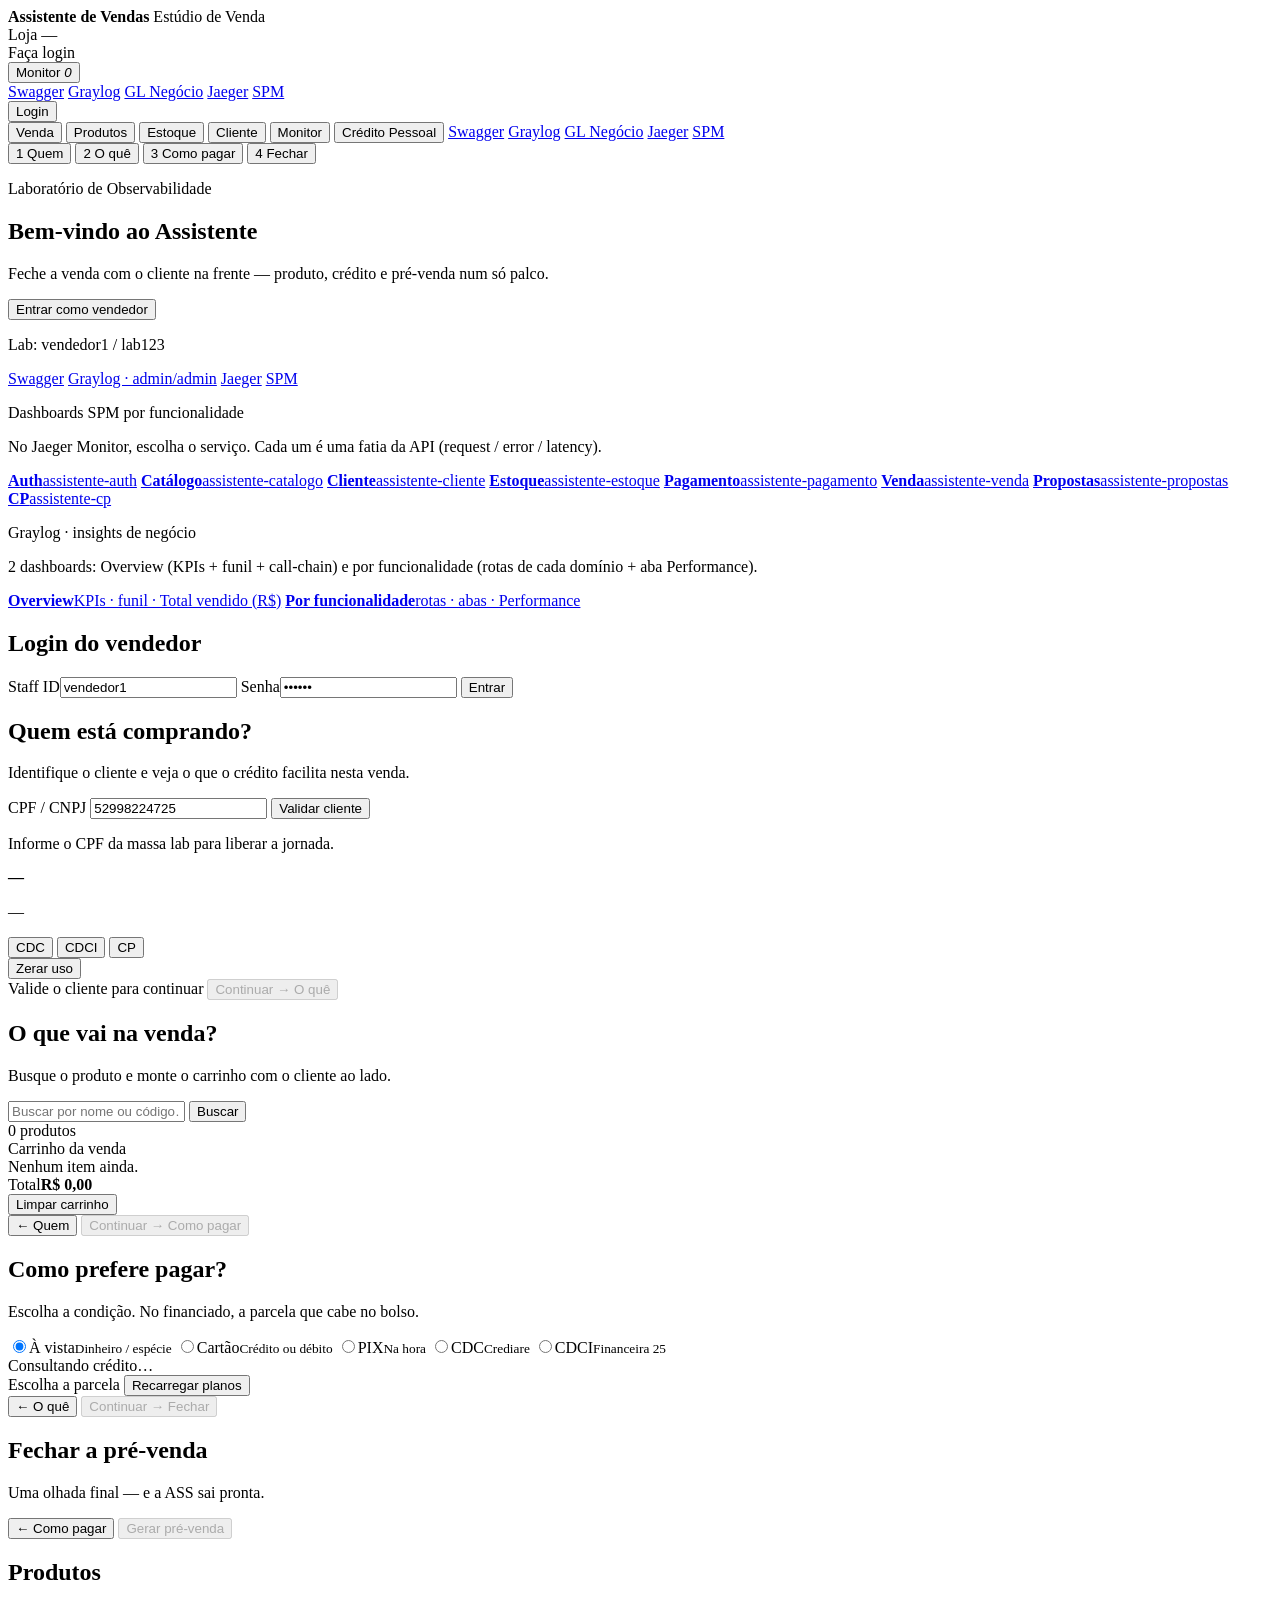
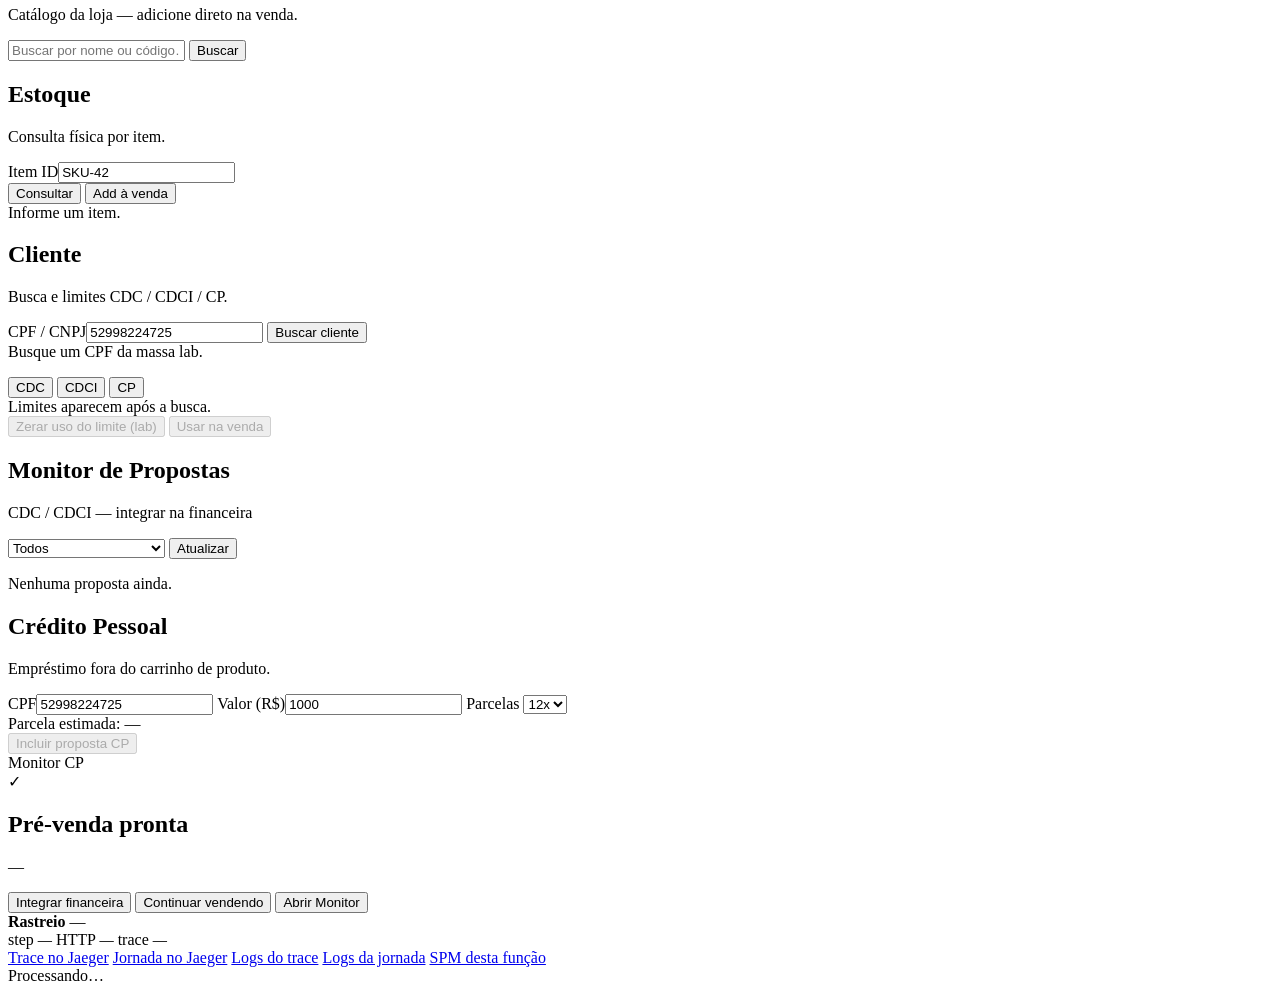
==== commit 2951e16c: "Remove branding Colombo e publica manual de observabilidade v3. Deixa o lab e a documentação neutros" ====
--- a/app/static/index.html
+++ b/app/static/index.html
@@ -3,7 +3,7 @@
 <head>
   <meta charset="UTF-8" />
   <meta name="viewport" content="width=device-width, initial-scale=1" />
-  <title>Assistente Colombo</title>
+  <title>Assistente de Vendas</title>
   <link rel="preconnect" href="https://fonts.googleapis.com" />
   <link rel="preconnect" href="https://fonts.gstatic.com" crossorigin />
   <link href="https://fonts.googleapis.com/css2?family=Source+Sans+3:wght@400;500;600;700&display=swap" rel="stylesheet" />
@@ -17,7 +17,7 @@
       <div class="brand">
         <div class="logo" aria-hidden="true"></div>
         <div>
-          <strong>Assistente Colombo</strong>
+          <strong>Assistente de Vendas</strong>
           <span>Estúdio de Venda</span>
         </div>
       </div>
@@ -31,7 +31,7 @@
         <nav class="obs-links" aria-label="Docs e observabilidade">
           <a class="header-link" href="/docs" target="_blank" rel="noopener" title="OpenAPI / Swagger">Swagger</a>
           <a class="header-link" href="http://127.0.0.1:9000/" target="_blank" rel="noopener" title="Graylog · admin / admin">Graylog</a>
-          <a class="header-link" href="http://127.0.0.1:9000/dashboards/6ab869f1ebac73de29c69356" target="_blank" rel="noopener" title="Negócio · Overview">GL Negócio</a>
+          <a class="header-link" href="http://127.0.0.1:9000/dashboards/6ab87939ebac73de29c6f4b7" target="_blank" rel="noopener" title="Negócio · Overview">GL Negócio</a>
           <a class="header-link" href="http://127.0.0.1:16686/" target="_blank" rel="noopener" title="Jaeger Search">Jaeger</a>
           <a class="header-link" href="http://127.0.0.1:16686/monitor" target="_blank" rel="noopener" title="SPM por funcionalidade (RED)">SPM</a>
         </nav>
@@ -49,7 +49,7 @@
       <span class="mod-sep" aria-hidden="true"></span>
       <a class="mod" href="/docs" target="_blank" rel="noopener">Swagger</a>
       <a class="mod" href="http://127.0.0.1:9000/" target="_blank" rel="noopener" title="admin / admin">Graylog</a>
-      <a class="mod" href="http://127.0.0.1:9000/dashboards/6ab869f1ebac73de29c69356" target="_blank" rel="noopener">GL Negócio</a>
+      <a class="mod" href="http://127.0.0.1:9000/dashboards/6ab87939ebac73de29c6f4b7" target="_blank" rel="noopener">GL Negócio</a>
       <a class="mod" href="http://127.0.0.1:16686/" target="_blank" rel="noopener">Jaeger</a>
       <a class="mod" href="http://127.0.0.1:16686/monitor" target="_blank" rel="noopener">SPM</a>
     </nav>
@@ -65,7 +65,7 @@
       <!-- Guest / Login -->
       <section class="view" id="view-welcome">
         <div class="welcome-hero">
-          <p class="eyebrow">Lojas Colombo</p>
+          <p class="eyebrow">Laboratório de Observabilidade</p>
           <h1>Bem-vindo ao Assistente</h1>
           <p class="lead">Feche a venda com o cliente na frente — produto, crédito e pré-venda num só palco.</p>
           <button type="button" class="btn-primary btn-lg" id="btnWelcomeLogin">Entrar como vendedor</button>
@@ -94,8 +94,8 @@
             <p class="section-label">Graylog · insights de negócio</p>
             <p class="dim spm-hint">2 dashboards: Overview (KPIs + funil + call-chain) e por funcionalidade (rotas de cada domínio + aba Performance).</p>
             <div class="spm-grid">
-              <a href="http://127.0.0.1:9000/dashboards/6ab869f1ebac73de29c69356" target="_blank" rel="noopener"><strong>Overview</strong><span>KPIs · funil · Total vendido (R$)</span></a>
-              <a href="http://127.0.0.1:9000/dashboards/6ab869f1ebac73de29c6935f" target="_blank" rel="noopener"><strong>Por funcionalidade</strong><span>rotas · abas · Performance</span></a>
+              <a href="http://127.0.0.1:9000/dashboards/6ab87939ebac73de29c6f4b7" target="_blank" rel="noopener"><strong>Overview</strong><span>KPIs · funil · Total vendido (R$)</span></a>
+              <a href="http://127.0.0.1:9000/dashboards/6ab8793aebac73de29c6f4c4" target="_blank" rel="noopener"><strong>Por funcionalidade</strong><span>rotas · abas · Performance</span></a>
             </div>
           </div>
         </div>
